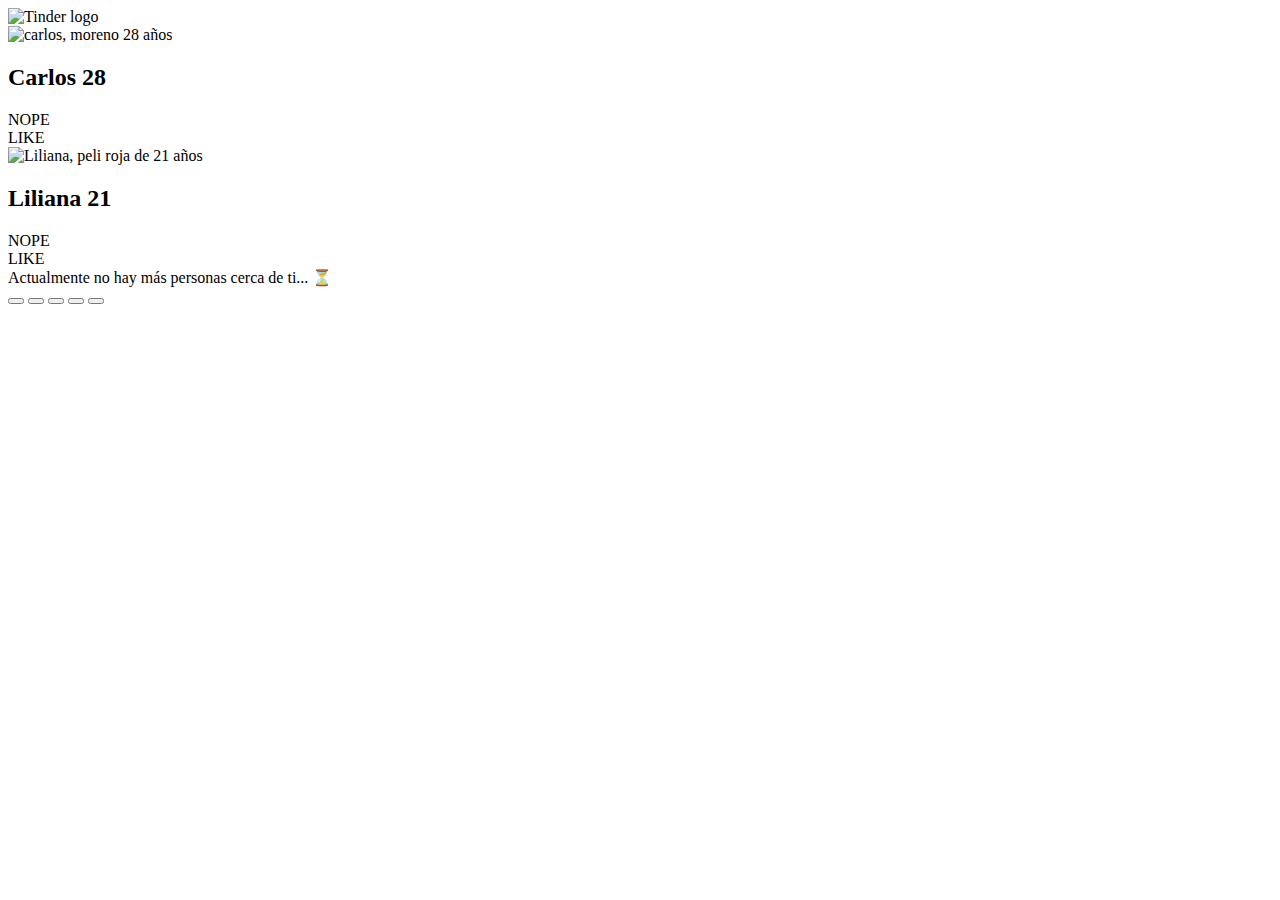
==== tinder/index.html @ 8fa33eac "Commit inicial" ====
<!doctype html>
<html lang="en">
<head>
  <meta charset="UTF-8" />
  <meta name="viewport" content="width=device-width, initial-scale=1.0" />
  <meta name="description" content="Proyecto de aprendizaje basado en el repositorio de Miguel Angel @midudev, diseñado para complementar y aprender del mismo.">
  <title>Proyecto Tinder Swipe - Basado en 100 proyectos JS de Midu</title>
  <link href='/style.css' rel='stylesheet'>
</head>
<body>
  <main>
    <section class="phone">
      <header>
        <img src="https://i.postimg.cc/J0PK03MN/logo-tinder.webp" alt="Tinder logo">
      </header>
      <div class="cards">
        <article>
          <img src="https://i.postimg.cc/J4XL2KcD/2.webp" alt="carlos, moreno 28 años">
          <h2>Carlos <span>28</span></h2>
          <div class="choice nope">NOPE</div>
          <div class="choice like">LIKE</div>
        </article>
        <article>
          <img src="https://i.postimg.cc/jSrb0NZ8/1.webp" alt="Liliana, peli roja de 21 años">
          <h2>Liliana <span>21</span></h2>
          <div class="choice nope">NOPE</div>
          <div class="choice like">LIKE</div>
        </article>  
        <span class="messageCard">Actualmente no hay más personas cerca de ti... ⏳</span>
      </div>
      <footer>
        <button class="is-undo" aria-label="undo"></button>
        <button class="is-remove is-big" aria-label="remove"></button>
        <button class="is-star" aria-label="star"></button>
        <button class="is-fav is-big" aria-label="fav"></button>
        <button class="is-zap" aria-label="zap"></button>
      </footer>
    </section>
  </main>
  <script type="text/javascript" src="./app.js"></script>
</body>
</html>
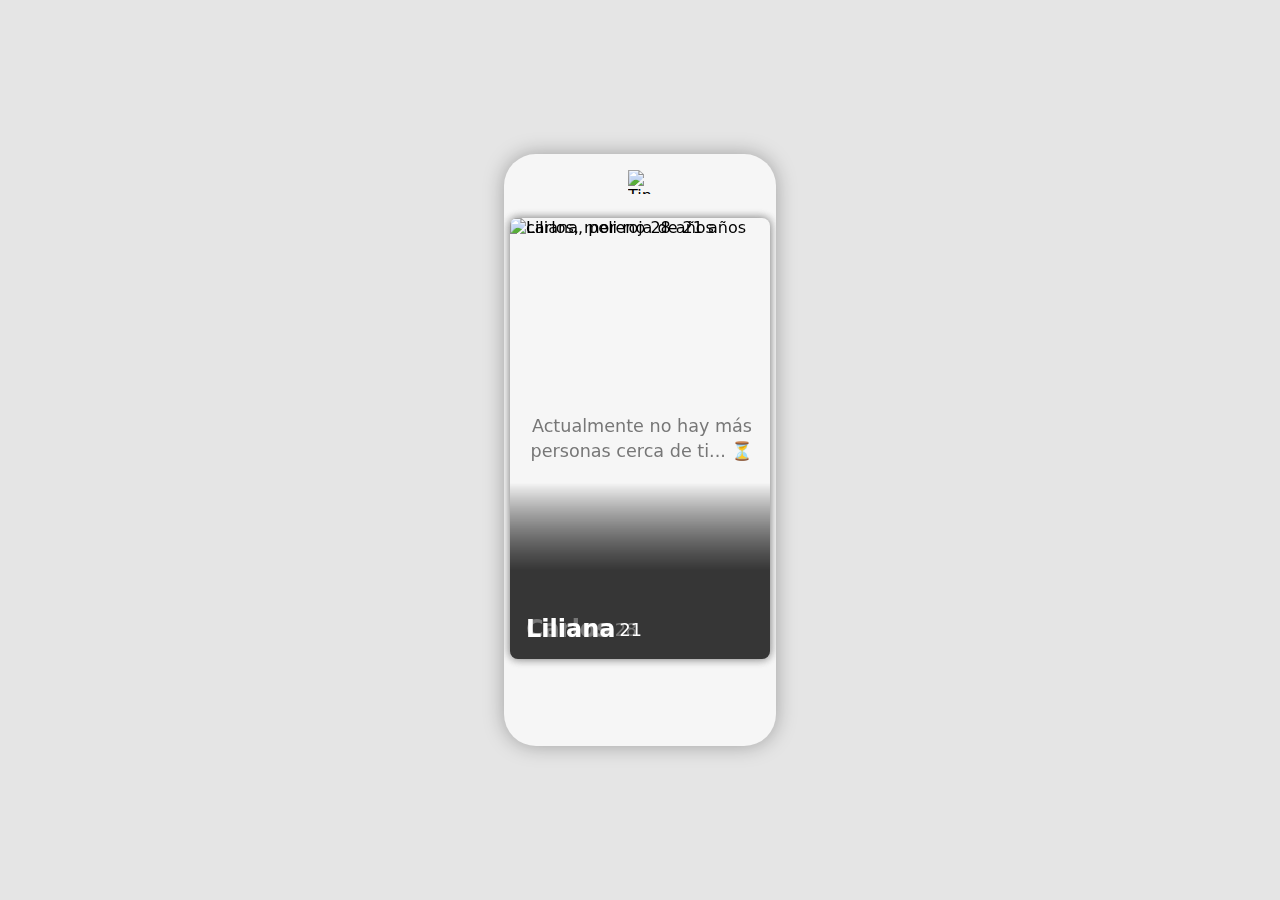
==== commit 5ab2f319: "Update index.html" ====
--- a/tinder/index.html
+++ b/tinder/index.html
@@ -5,7 +5,7 @@
   <meta name="viewport" content="width=device-width, initial-scale=1.0" />
   <meta name="description" content="Proyecto de aprendizaje basado en el repositorio de Miguel Angel @midudev, diseñado para complementar y aprender del mismo.">
   <title>Proyecto Tinder Swipe - Basado en 100 proyectos JS de Midu</title>
-  <link href='/style.css' rel='stylesheet'>
+  <link href='./styles.css' rel='stylesheet'>
 </head>
 <body>
   <main>
@@ -39,4 +39,4 @@
   </main>
   <script type="text/javascript" src="./app.js"></script>
 </body>
-</html>+</html>
--- a/tinder/styles.css
+++ b/tinder/styles.css
@@ -0,0 +1,234 @@
+*,
+*::before,
+*::after {
+    margin: 0;
+    padding: 0;
+    box-sizing: border-box;
+}
+:root {
+    --background: #e5e5e5;
+    --white: #f6f6f6;
+    --gray: #ccc;
+    --green: #39d7a4;
+    --red: #fa346e;
+}
+body {
+    display: grid;
+    place-content: center;
+
+    min-height: 100vh;
+
+    background: var(--background);
+    font-family: system-ui, -apple-system, BlinkMacSystemFont, 'Segoe UI', Roboto, Oxygen, Ubuntu, Cantarell, 'Open Sans', 'Helvetica Neue', sans-serif;
+    /*overflow: hidden;*/
+    user-select: none;
+}
+main {
+    position: relative;
+    display: flex;
+    
+    width: 320px;
+    height: 640px;
+
+    background: url('https://i.postimg.cc/Mpb8WTLz/iphone.webp') no-repeat;
+    background-size: cover;
+    filter: drop-shadow(0 0 10px rgba(0, 0, 0, 0.3));
+}
+section {
+    position: relative;
+
+    display: flex;
+    flex-direction: column;
+    gap: 24px;
+
+    width: 100%;
+    padding: 16px 6px;
+    margin: 24px;
+    border-radius: 32px;
+    background: var(--white);
+
+    overflow: hidden;
+}
+header {
+    display: flex;
+    justify-content: center;
+
+    & img {
+        width: 24px;
+        height: 24px;
+        object-fit: contain;
+        aspect-ratio: 1/1;
+    }
+}
+
+
+.cards {
+    position: relative;
+    width: 100%;
+    height: 100%;
+    margin: 0 auto;
+    will-change: transform;
+
+    & > span {
+        display: grid;
+        place-content: center;
+        
+        height: 100%;
+        
+        font-size: .9rem;
+        text-align: center;
+        color: #777;
+        z-index: 0;
+           
+    }
+
+    & article {
+        position: absolute;
+        inset: 0;
+        
+        width: 100%;
+        height: 100%;
+        border-radius: 8px;
+       
+        cursor: grab;
+        box-shadow: 0 0 10px rgba(0, 0, 0, .3);
+        overflow: hidden;
+        z-index: 2;
+
+        &.go-left {
+            transform: translateX(-150%) rotate(-30deg) !important;
+            transition: transform .3s ease;
+        }
+        &.go-left--btn {
+            transform: translateX(-150%) rotate(-30deg) !important;
+            transition: transform .5s ease;
+        }
+        &.go-right {
+            transform: translateX(150%) rotate(30deg) !important;
+            transition: transform .4s ease;
+        }
+        &.go-right--btn {
+            transform: translateX(150%) rotate(30deg) !important;
+            transition: transform .5s ease .3s;
+        }
+        &.reset {
+            transform: translateX(0) !important;
+            transition: transform .3s ease;
+            cursor: grab!important;
+        }
+        & .choice {
+            position: absolute;
+           
+            width: fit-content;
+            padding: 4px 8px;
+            border: 4px solid;
+            border-radius: 8px;
+
+            opacity: 0;
+            font-size: 1.5rem;
+            font-weight: bold;
+            text-shadow: 0 0 10px rgba(0, 0, 0, 0.5);
+            z-index: 10;
+
+            &.nope {
+                top: 32px;
+                right: 16px;
+                border-color: var(--red);
+
+                color: var(--red);
+                transform: rotate(30deg);
+            }
+            &.like {
+                top: 32px;
+                left: 16px;
+                
+                border-color: var(--green);
+
+                color: var(--green);
+                transform: rotate(-30deg);
+            }
+            &.opacity {
+                opacity: 1;
+                transition: opacity .4s ease-in-out;
+            }
+        }
+    }
+    & img {
+        width: 100%;
+        height: 100%;
+        object-fit: cover;
+    }
+    & h2 {
+        position: absolute;
+        inset: 0;
+       
+        display: flex;
+        align-items: flex-end;
+       
+        height: 100%;
+        width: 100%;
+        padding: 16px;
+       
+        color: white;
+        z-index: 3;
+        background: linear-gradient(
+            to top,
+            #00000088 20%,
+            transparent 40%
+        );
+    }
+    & span {
+        margin-inline-start: 4px;
+        font-size: 1.1rem;
+        font-weight: 400;
+        line-height: 1.4; 
+    }
+}
+footer {
+    display: grid;
+    grid-template-columns: repeat(5, 1fr);
+    gap: 12px;
+    justify-content: center;
+    align-items: center;
+
+    padding: 0 24px;
+
+    & button {
+        height: 32px;
+        width: 32px;
+        border: 0;
+        border-radius: 50%;
+        
+        background: url('https://i.postimg.cc/C53VKfYx/tinder-icons.webp') no-repeat;
+        background-position: 0px 0px;
+        background-size: 175px;
+        cursor: pointer;
+        transition: scale .2s ease;
+
+        &:hover {
+            scale: 1.4;
+            transform: scale .3s ease;
+        }
+        &.is-big {
+            width: 47px;
+            height: 47px;
+
+            background-size: 257px;
+        }
+        &.is-undo {
+            background-position: -143px;
+        }
+        &.is-remove {
+            background-position: -157px 0px 
+        }
+        &.is-star {
+            background-position: -72px;
+        }
+        &.is-fav {
+            background-position: -51px;
+        }
+        &.is-zap {
+            background-position: -1px;
+        }
+    }
+}
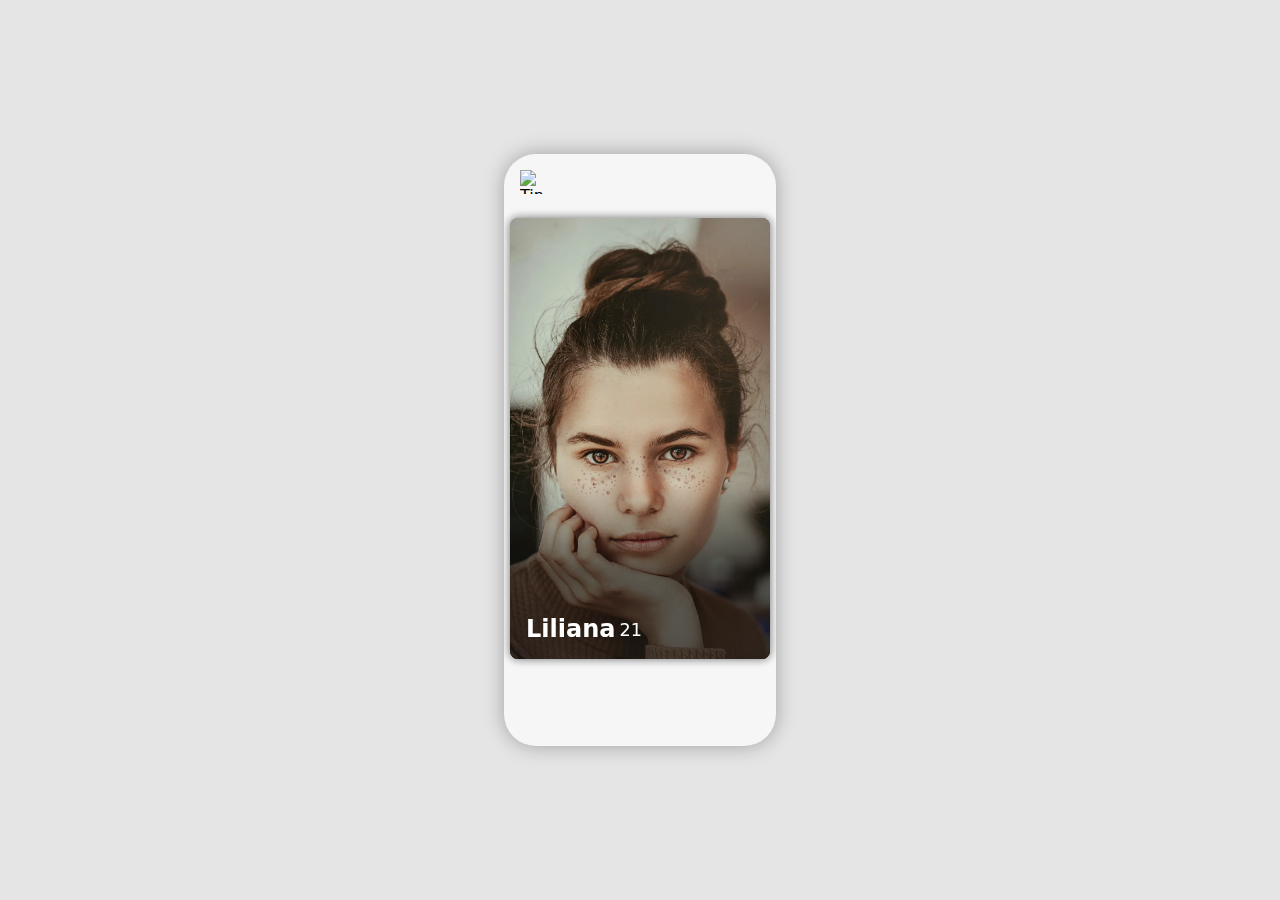
==== commit 80842754: "Actualización imagenes" ====
--- a/tinder/index.html
+++ b/tinder/index.html
@@ -6,6 +6,7 @@
   <meta name="description" content="Proyecto de aprendizaje basado en el repositorio de Miguel Angel @midudev, diseñado para complementar y aprender del mismo.">
   <title>Proyecto Tinder Swipe - Basado en 100 proyectos JS de Midu</title>
   <link href='./styles.css' rel='stylesheet'>
+  <link rel="icon" href="https://i.postimg.cc/J0PK03MN/logo-tinder.webp">
 </head>
 <body>
   <main>
@@ -15,13 +16,13 @@
       </header>
       <div class="cards">
         <article>
-          <img src="https://i.postimg.cc/J4XL2KcD/2.webp" alt="carlos, moreno 28 años">
-          <h2>Carlos <span>28</span></h2>
+          <img src="./assets/stefan.webp" alt="Stefan, 28 años">
+          <h2>Stefan <span>28</span></h2>
           <div class="choice nope">NOPE</div>
           <div class="choice like">LIKE</div>
         </article>
         <article>
-          <img src="https://i.postimg.cc/jSrb0NZ8/1.webp" alt="Liliana, peli roja de 21 años">
+          <img src="./assets/susana.webp" alt="Susana, 21 años">
           <h2>Liliana <span>21</span></h2>
           <div class="choice nope">NOPE</div>
           <div class="choice like">LIKE</div>
@@ -29,11 +30,11 @@
         <span class="messageCard">Actualmente no hay más personas cerca de ti... ⏳</span>
       </div>
       <footer>
-        <button class="is-undo" aria-label="undo"></button>
-        <button class="is-remove is-big" aria-label="remove"></button>
-        <button class="is-star" aria-label="star"></button>
-        <button class="is-fav is-big" aria-label="fav"></button>
-        <button class="is-zap" aria-label="zap"></button>
+        <button class="is-undo" aria-label="undo" title="Deshacer"></button>
+        <button class="is-remove is-big" aria-label="dislike" title="No me gusta"></button>
+        <button class="is-star" aria-label="super like" title="Me gusta mucho"></button>
+        <button class="is-fav is-big" aria-label="like" title="Me gusta"></button>
+        <button class="is-zap" aria-label="boost" title="Potenciar mi perfil"></button>
       </footer>
     </section>
   </main>
--- a/tinder/styles.css
+++ b/tinder/styles.css
@@ -51,7 +51,8 @@
 }
 header {
     display: flex;
-    justify-content: center;
+    justify-content: start;
+    padding-inline-start: 10px;
 
     & img {
         width: 24px;
@@ -96,20 +97,20 @@
         z-index: 2;
 
         &.go-left {
-            transform: translateX(-150%) rotate(-30deg) !important;
-            transition: transform .3s ease;
+            transform: translateX(-140%) rotate(-30deg) !important;
+            transition: transform .4s ease;
         }
         &.go-left--btn {
-            transform: translateX(-150%) rotate(-30deg) !important;
+            transform: translateX(-140%) rotate(-30deg) !important;
             transition: transform .5s ease;
         }
         &.go-right {
-            transform: translateX(150%) rotate(30deg) !important;
+            transform: translateX(140%) rotate(30deg) !important;
             transition: transform .4s ease;
         }
         &.go-right--btn {
-            transform: translateX(150%) rotate(30deg) !important;
-            transition: transform .5s ease .3s;
+            transform: translateX(140%) rotate(30deg) !important;
+            transition: transform .5s ease;
         }
         &.reset {
             transform: translateX(0) !important;
